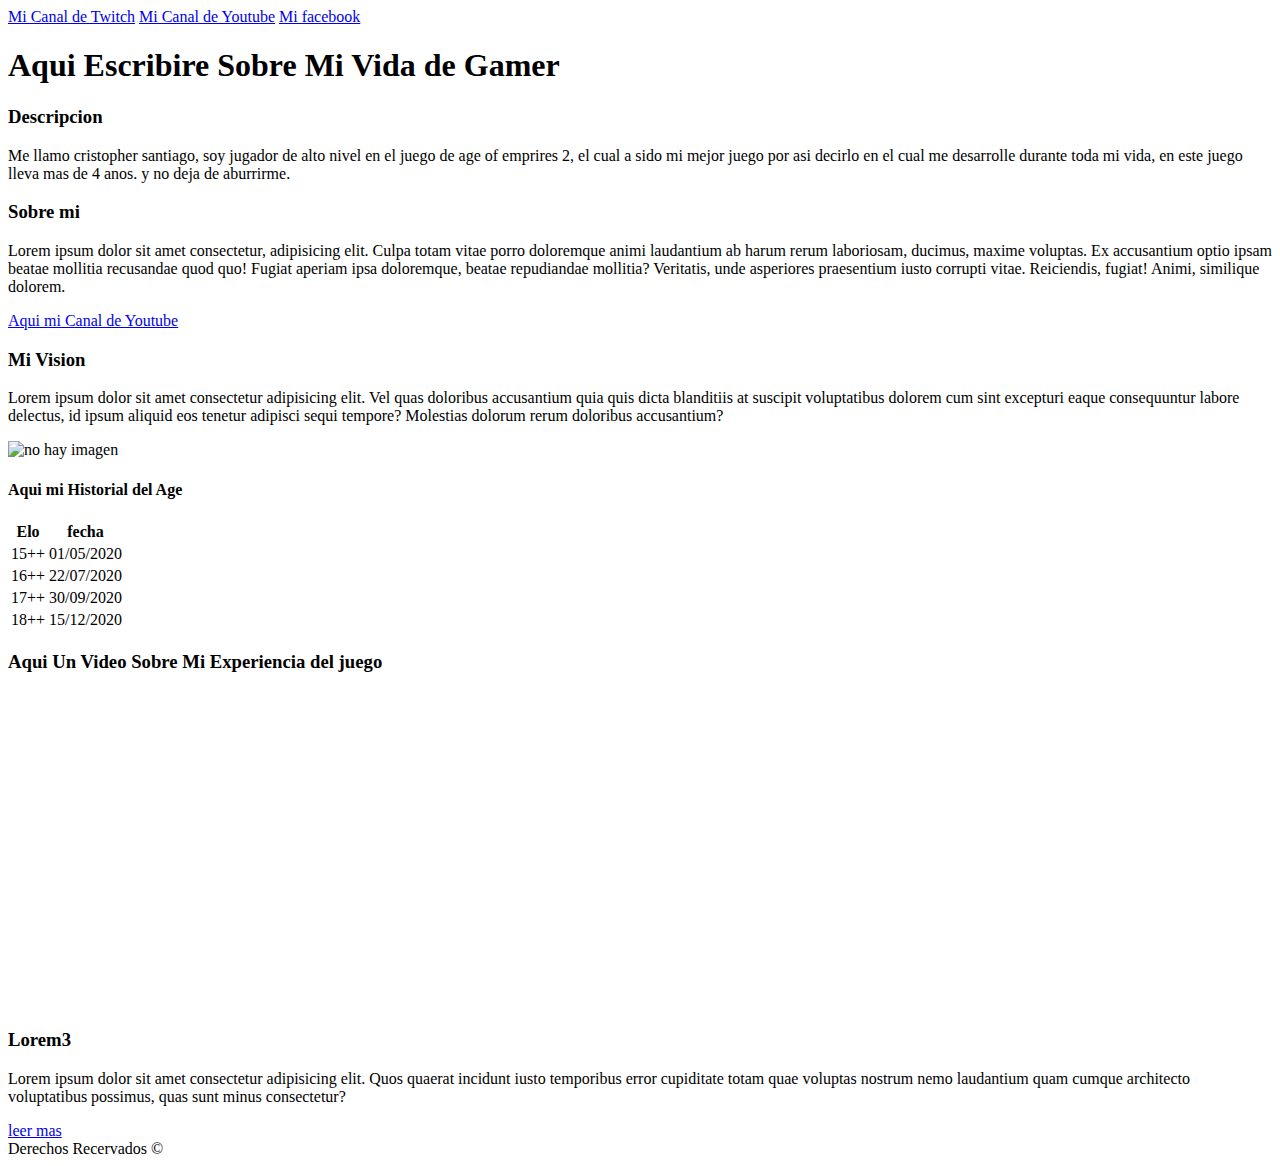
==== trabajos nuevos/index.html @ 8189f4ee "este es mi primer commit para el trabajowith '#' will be ignored, and an empty message aborts the co" ====
<!DOCTYPE html>
<html lang="es">
<head>
    <meta charset="UTF-8">
    <meta name="viewport" content="width=device-width, initial-scale=1.0">
    <title>Informacion</title>
    <link rel="shortcut icon" href="../SWR.ico" type="image/x-icon">
    <meta name="description" content="Nosotroso aca platicaremos sobre el desarrollo de nuestra pagina web para que puedas averiguar mucho mas sobre los videojuegos."> 
    <meta property="og:image" content="../SWR.png">
    <meta property="og:description" content="Estamos Haciendo nuestra propia pagina web">
    <meta property="og:title" content="blog de videojuegos">
    <link rel="stylesheet" href="../css/estilos4.css">

</head>

<body>
    <header>
        <nav>
            <a href="#" target="_blank">Mi Canal de Twitch</a>
            <a href="#" target="_blank">Mi Canal de Youtube</a>
            <a href="#" target="_blank">Mi facebook</a>
        </nav>
        <h1>Aqui Escribire Sobre Mi Vida de Gamer</h1>
    </header>
<main>
    <section>
    <div class="descrip">
    <h3>Descripcion</h3>
    
    <p>Me llamo <spam>cristopher santiago</spam>, soy jugador de alto nivel en el juego
        de age of emprires 2, el cual a sido mi mejor juego por asi decirlo
        en el cual me desarrolle durante toda mi vida, en este juego lleva mas de 4 anos.
        y no deja de aburrirme.
    </p>
</section>
<section>
    </div>
    <div class="descrip">
        <h3>Sobre mi</h3>
        <p>Lorem ipsum dolor sit amet consectetur, adipisicing elit. Culpa totam vitae porro doloremque animi laudantium ab harum rerum laboriosam, ducimus, maxime voluptas. Ex accusantium optio ipsam beatae mollitia recusandae quod quo! Fugiat aperiam ipsa doloremque, beatae repudiandae mollitia? Veritatis, unde asperiores praesentium iusto corrupti vitae. Reiciendis, fugiat! Animi, similique dolorem.</p>
        <a href="https://www.youtube.com/channel/UC3Ihu4eRaUw-Z4NXvqPjv9g" target="_blank">Aqui mi Canal de Youtube</a>
    </div>
</section>

<section>
    <div class="descrip">
        <h3>Mi Vision</h3>
        <p>Lorem ipsum dolor sit amet consectetur adipisicing elit. Vel quas doloribus accusantium quia quis dicta blanditiis at suscipit voluptatibus dolorem cum sint excepturi eaque consequuntur labore delectus, id ipsum aliquid eos tenetur adipisci sequi tempore? Molestias dolorum rerum doloribus accusantium?</p>
         <img src="../Screenshot_35.png" alt="no hay imagen" title="mi foto" height="200px">
    </div>
    <div>
        <h4>Aqui mi Historial del Age</h4>
        <table>
            <tr>
                <th>Elo</th>
                <th>fecha</th>
            </tr>
            <tr>
                <td>15++</td>
                <td>01/05/2020</td>
            </tr>
            <tr>
                <td>16++</td>
                <td>22/07/2020</td>
            </tr>
            <tr>
                <td>17++</td>
                <td>30/09/2020</td>
            </tr>
            <tr>
                <td>18++</td>
                <td>15/12/2020</td>
            </tr>
            </table>
        </table>
    </div>
</section>
<div class="descrip">
    <h3> Aqui Un Video Sobre Mi Experiencia del juego</h3>
<iframe width="560" height="315" src="https://www.youtube.com/embed/WqzHPEA_jyk" frameborder="0" allow="accelerometer; autoplay; clipboard-write; encrypted-media; gyroscope; picture-in-picture" allowfullscreen> </iframe>
</div>
</main>

<aside>
    <h3>Lorem3</h3>
    <p>Lorem ipsum dolor sit amet consectetur adipisicing elit. Quos quaerat incidunt iusto temporibus error cupiditate totam quae voluptas nostrum nemo laudantium quam cumque architecto voluptatibus possimus, quas sunt minus consectetur?</p>
    <a href="#">leer mas</a>
</aside>

<footer>Derechos Recervados &copy;</footer>

</body>
</html>
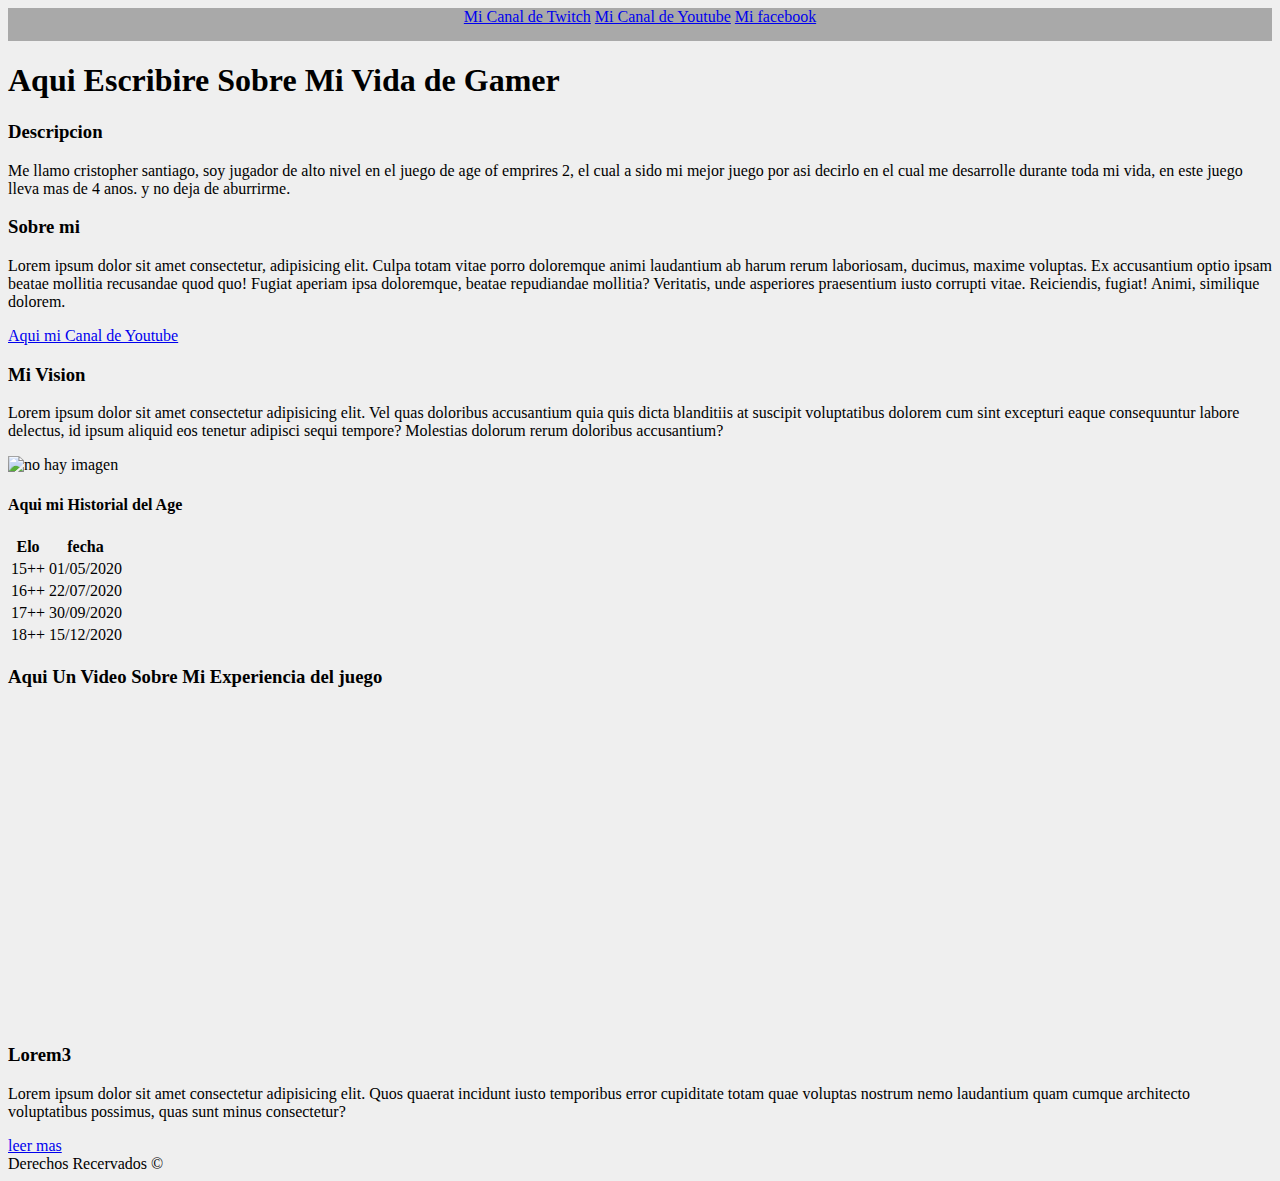
==== commit 7920ef65: "main" ====
--- a/trabajos nuevos/index.html
+++ b/trabajos nuevos/index.html
@@ -16,9 +16,9 @@
 <body>
     <header>
         <nav>
-            <a href="#" target="_blank">Mi Canal de Twitch</a>
-            <a href="#" target="_blank">Mi Canal de Youtube</a>
-            <a href="#" target="_blank">Mi facebook</a>
+            <a href="https://www.twitch.tv/asmelody" target="_blank">Mi Canal de Twitch</a>
+            <a href="https://www.youtube.com/channel/UC3Ihu4eRaUw-Z4NXvqPjv9g" target="_blank">Mi Canal de Youtube</a>
+            <a href="https://www.facebook.com/gaming/asmelodiants" target="_blank">Mi facebook</a>
         </nav>
         <h1>Aqui Escribire Sobre Mi Vida de Gamer</h1>
     </header>
--- a/css/estilos4.css
+++ b/css/estilos4.css
@@ -0,0 +1,13 @@
+
+body{
+    background: #efefef;
+}
+nav{
+    background-color: #A9A9A9;
+    color: #232323;
+    padding-bottom: 15px;
+    position: center;
+    justify-content:space-between;
+    text-align: center;
+    
+}
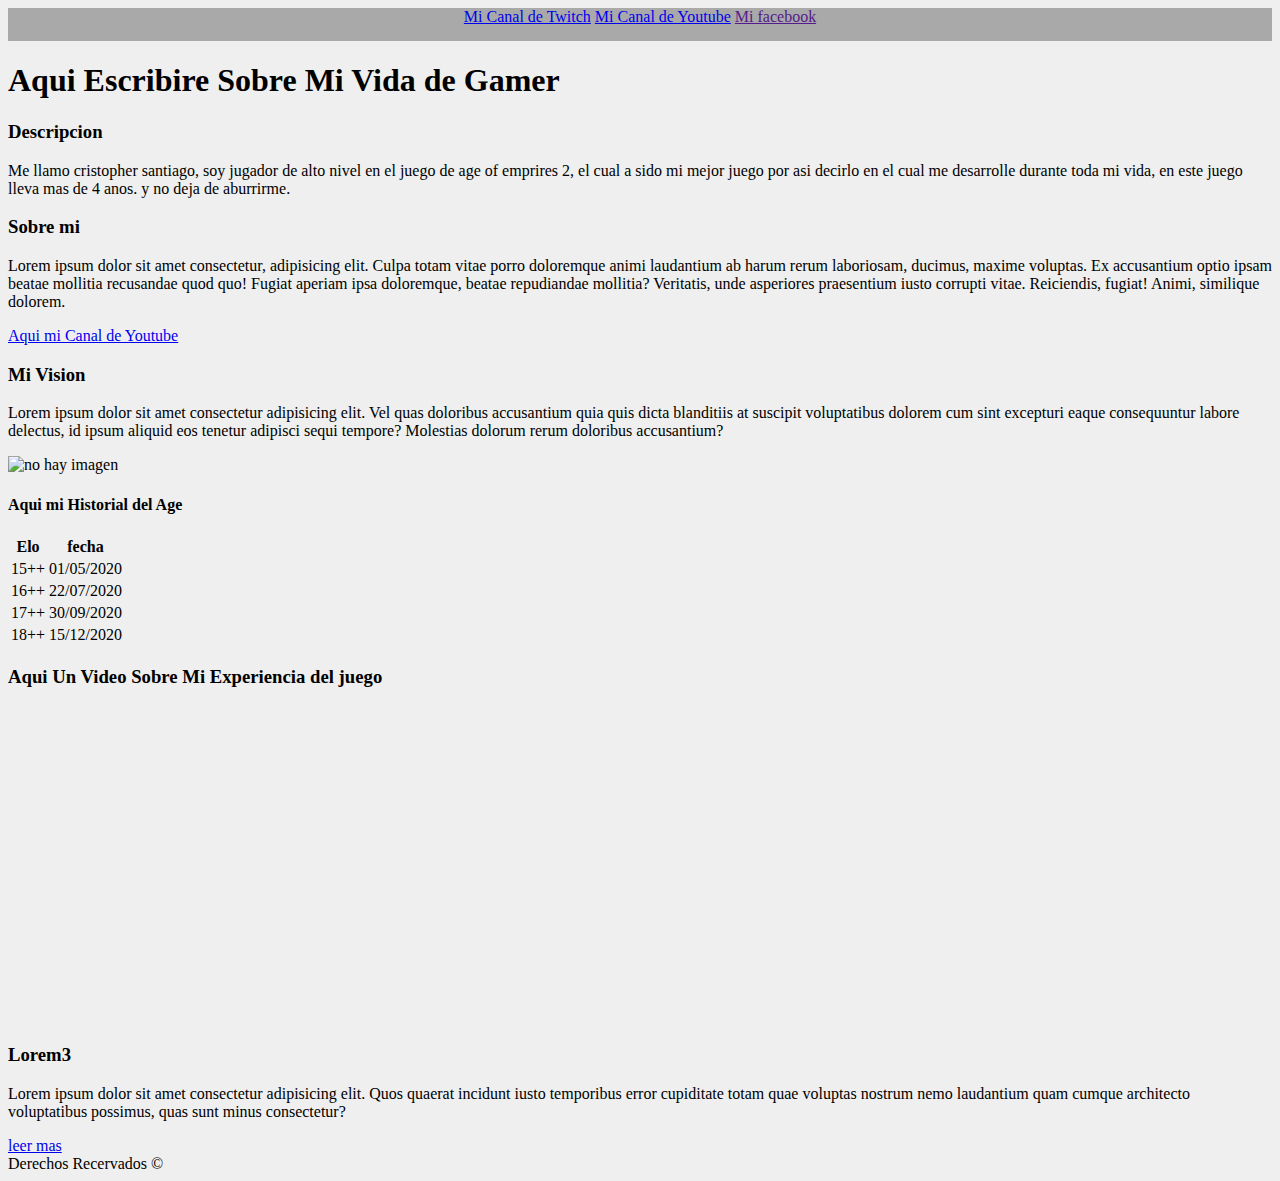
==== commit 846b5fd3: "cambios en index" ====
--- a/trabajos nuevos/index.html
+++ b/trabajos nuevos/index.html
@@ -10,46 +10,39 @@
     <meta property="og:description" content="Estamos Haciendo nuestra propia pagina web">
     <meta property="og:title" content="blog de videojuegos">
     <link rel="stylesheet" href="../css/estilos4.css">
-
 </head>
-
 <body>
     <header>
         <nav>
             <a href="https://www.twitch.tv/asmelody" target="_blank">Mi Canal de Twitch</a>
             <a href="https://www.youtube.com/channel/UC3Ihu4eRaUw-Z4NXvqPjv9g" target="_blank">Mi Canal de Youtube</a>
-            <a href="https://www.facebook.com/gaming/asmelodiants" target="_blank">Mi facebook</a>
+            <a href="" target="_blank">Mi facebook</a>
         </nav>
+        
         <h1>Aqui Escribire Sobre Mi Vida de Gamer</h1>
     </header>
+
 <main>
-    <section>
-    <div class="descrip">
-    <h3>Descripcion</h3>
-    
-    <p>Me llamo <spam>cristopher santiago</spam>, soy jugador de alto nivel en el juego
+        
+        <h3>Descripcion</h3>
+        <p>Me llamo <spam>cristopher santiago</spam>, soy jugador de alto nivel en el juego
         de age of emprires 2, el cual a sido mi mejor juego por asi decirlo
         en el cual me desarrolle durante toda mi vida, en este juego lleva mas de 4 anos.
         y no deja de aburrirme.
-    </p>
-</section>
-<section>
-    </div>
-    <div class="descrip">
+        </p>
+   
         <h3>Sobre mi</h3>
         <p>Lorem ipsum dolor sit amet consectetur, adipisicing elit. Culpa totam vitae porro doloremque animi laudantium ab harum rerum laboriosam, ducimus, maxime voluptas. Ex accusantium optio ipsam beatae mollitia recusandae quod quo! Fugiat aperiam ipsa doloremque, beatae repudiandae mollitia? Veritatis, unde asperiores praesentium iusto corrupti vitae. Reiciendis, fugiat! Animi, similique dolorem.</p>
         <a href="https://www.youtube.com/channel/UC3Ihu4eRaUw-Z4NXvqPjv9g" target="_blank">Aqui mi Canal de Youtube</a>
-    </div>
-</section>
 
-<section>
-    <div class="descrip">
         <h3>Mi Vision</h3>
         <p>Lorem ipsum dolor sit amet consectetur adipisicing elit. Vel quas doloribus accusantium quia quis dicta blanditiis at suscipit voluptatibus dolorem cum sint excepturi eaque consequuntur labore delectus, id ipsum aliquid eos tenetur adipisci sequi tempore? Molestias dolorum rerum doloribus accusantium?</p>
          <img src="../Screenshot_35.png" alt="no hay imagen" title="mi foto" height="200px">
-    </div>
-    <div>
+    
+     <div>
         <h4>Aqui mi Historial del Age</h4>
+
+     
         <table>
             <tr>
                 <th>Elo</th>
@@ -74,11 +67,11 @@
             </table>
         </table>
     </div>
-</section>
-<div class="descrip">
+
+
     <h3> Aqui Un Video Sobre Mi Experiencia del juego</h3>
 <iframe width="560" height="315" src="https://www.youtube.com/embed/WqzHPEA_jyk" frameborder="0" allow="accelerometer; autoplay; clipboard-write; encrypted-media; gyroscope; picture-in-picture" allowfullscreen> </iframe>
-</div>
+
 </main>
 
 <aside>
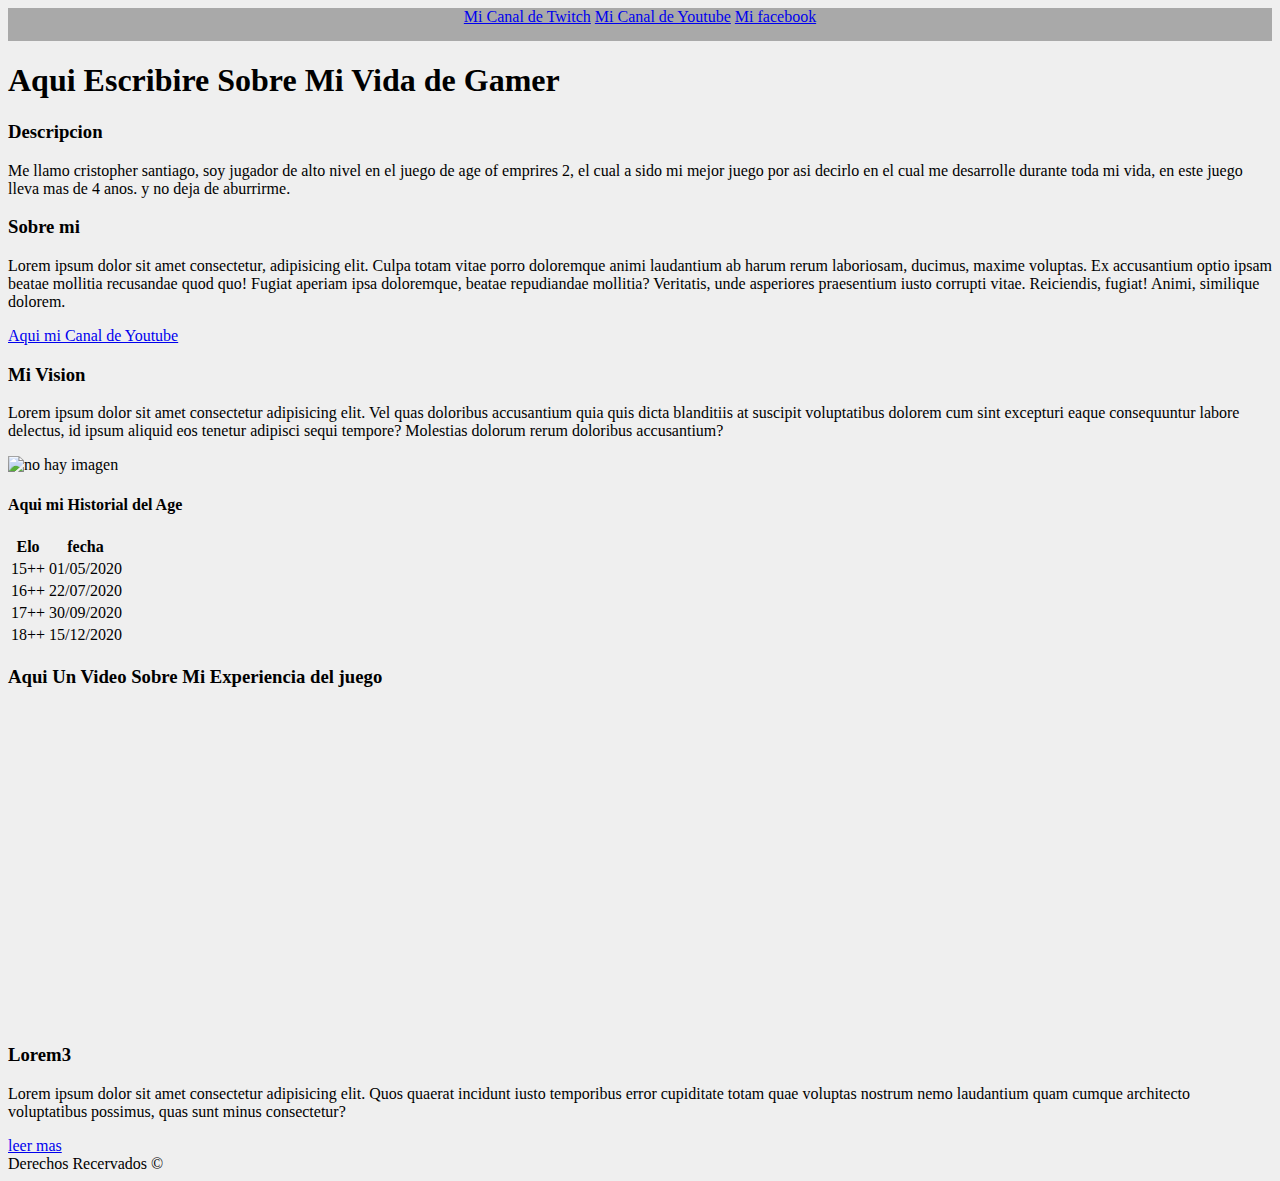
==== commit 510ce961: "confirmar" ====
--- a/trabajos nuevos/index.html
+++ b/trabajos nuevos/index.html
@@ -16,7 +16,7 @@
         <nav>
             <a href="https://www.twitch.tv/asmelody" target="_blank">Mi Canal de Twitch</a>
             <a href="https://www.youtube.com/channel/UC3Ihu4eRaUw-Z4NXvqPjv9g" target="_blank">Mi Canal de Youtube</a>
-            <a href="" target="_blank">Mi facebook</a>
+            <a href="#" target="_blank">Mi facebook</a>
         </nav>
         
         <h1>Aqui Escribire Sobre Mi Vida de Gamer</h1>
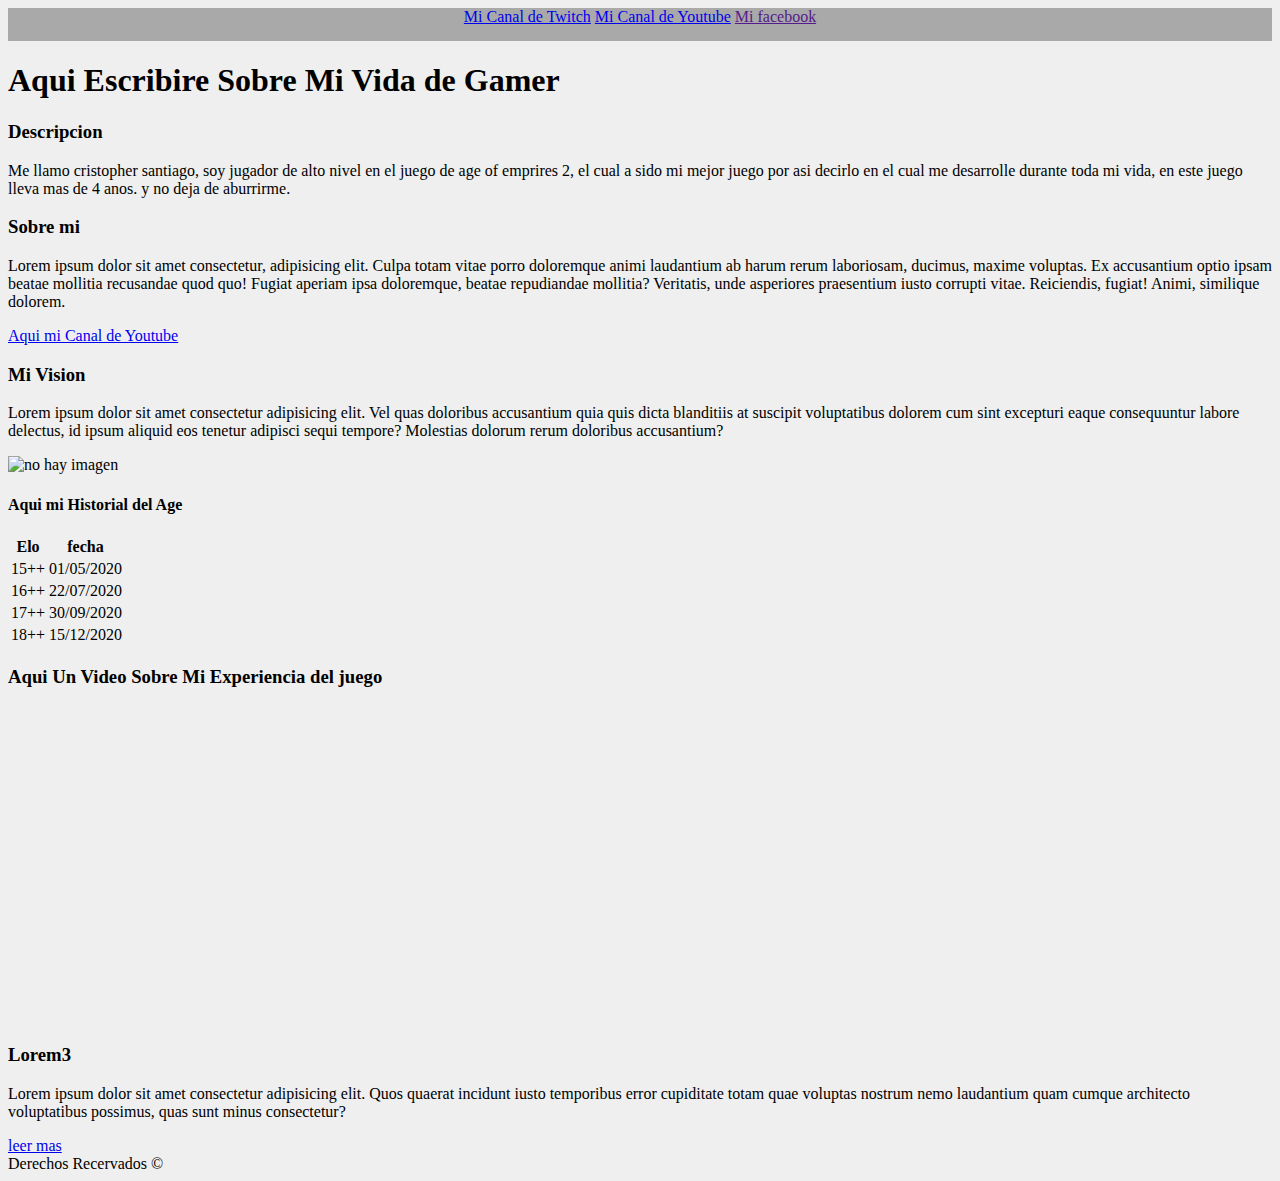
==== commit ab5b8d10: "Merge pull request #1 from CristopherSantR/cambiosprueba" ====
--- a/trabajos nuevos/index.html
+++ b/trabajos nuevos/index.html
@@ -16,7 +16,7 @@
         <nav>
             <a href="https://www.twitch.tv/asmelody" target="_blank">Mi Canal de Twitch</a>
             <a href="https://www.youtube.com/channel/UC3Ihu4eRaUw-Z4NXvqPjv9g" target="_blank">Mi Canal de Youtube</a>
-            <a href="#" target="_blank">Mi facebook</a>
+            <a href="" target="_blank">Mi facebook</a>
         </nav>
         
         <h1>Aqui Escribire Sobre Mi Vida de Gamer</h1>
